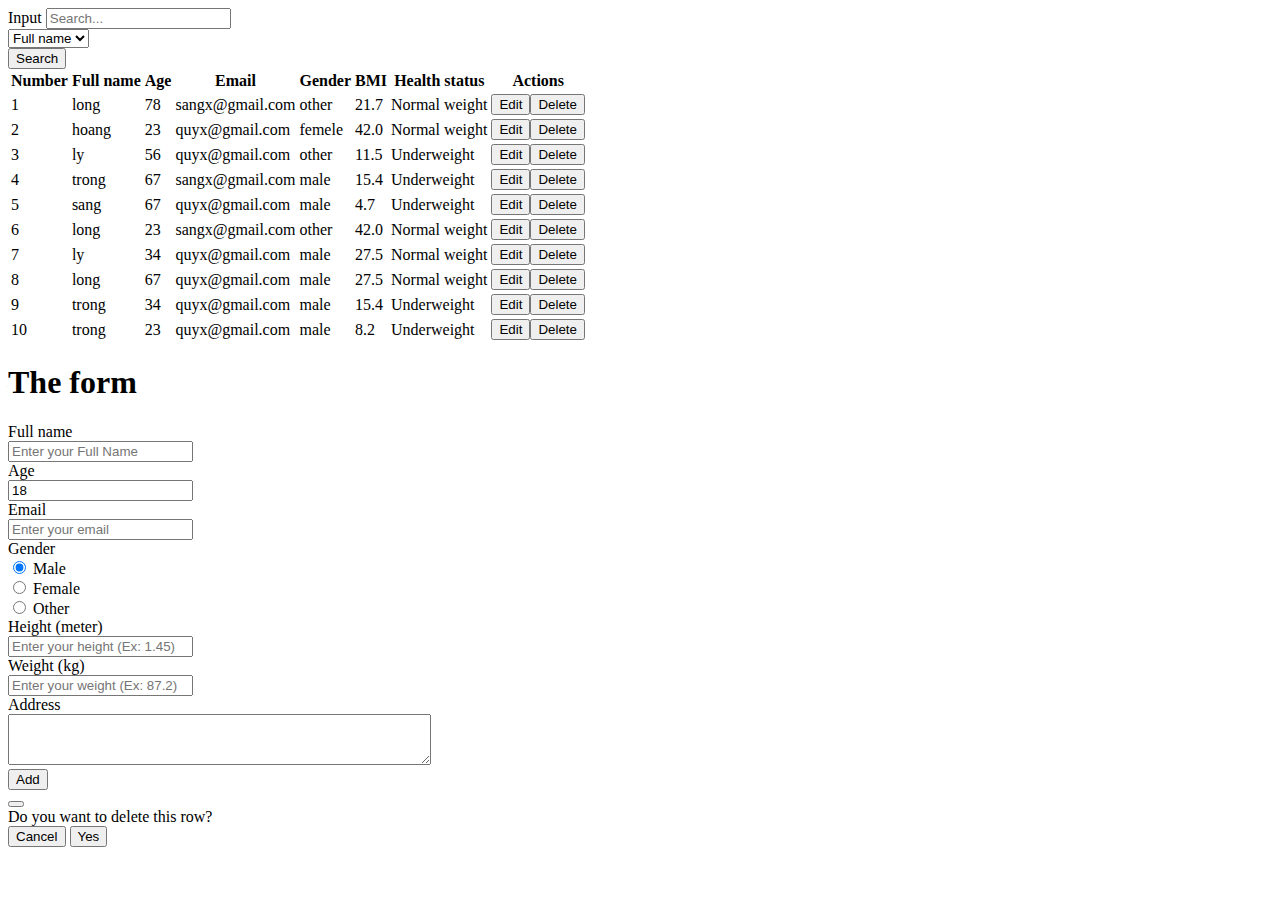
==== User management/User-management.html @ dcc1280c "Add file html" ====
<!DOCTYPE html>
<html lang="en">
<head>
    <meta charset="UTF-8">
    <meta http-equiv="X-UA-Compatible" content="IE=edge">
    <meta name="viewport" content="width=device-width, initial-scale=1.0">
    <title>The form</title>
</head>

<body>
  <div class="container">
    <div class="row justify-content-md-center">
      <div class="col-md-10">

        <div id="searchSection">
          <form class="row g-3 mt-3" id="searchForm">
            <div class="col-9">
              <label for="searchInput" class="visually-hidden">Input</label>
              <input type="text" class="form-control" id="searchInput" placeholder="Search...">
            </div>
            <div class="col-auto">
                <select class="form-select" aria-label="Property select" id="searchOption">
                    <option value="fullName" selected>Full name</option>
                    <option value="email">Email</option>
                    <option value="BMI">BMI</option>
                  </select>
              </div>
            <div class="col-auto">
              <button type="button" class="btn btn-primary mb-3" onclick="search()">Search</button>
            </div>
          </form>
        </div>

        <div id="tableUser"></div>

        <form action="#" id="formvalidation">
          <h1>The form</h1>

          <!-- Full name -->
          <div class="mb-3">
            <label for="fullName" class="form-label">Full name</label>
            <div class="row">
              <div class="col-6">
                <input type="text" class="form-control" id="fullName" maxlength="50" placeholder="Enter your Full Name">
              </div>
              <div class="col-6">
                <div id="textName"></div>
              </div>
            </div>
          </div>

          <!-- Age -->
          <div class="mb-3 row">
            <label for="age" class="col-sm-1 col-form-label">Age</label>
            <div class="row">
              <div class="col-6">
                <input type="number" class="form-control" id="age" value="18">
              </div>
              <div class="col-6">
                <div id="textAge"></div>
              </div>
            </div>
          </div>

          <!-- Email -->
          <div class="mb-3">
            <label for="email" class="form-label">Email</label>
            <div class="row">
              <div class="col-6">
                <input type="email" class="form-control" id="email" placeholder="Enter your email">
              </div>
              <div class="col-6">
                <div id="textEmail"></div>
              </div>
            </div>
          </div>

          <!-- Gender -->
          <div class="mb-3">
            <label for="genderCheckboxes" class="form-label">Gender</label>
            <div class="row">
              <div class="col-2">
                <div class="form-check form-check-inline">
                  <input class="form-check-input" type="radio" checked name="gender" id="male" value="option1">
                  <label class="form-check-label" for="inlineRadio1">Male</label>
                </div>
              </div>
              <div class="col-2">
                <div class="form-check form-check-inline">
                  <input class="form-check-input" type="radio" name="gender" id="female" value="option1">
                  <label class="form-check-label" for="inlineRadio1">Female</label>
                </div>
              </div>
              <div class="col-2">
                <div class="form-check form-check-inline">
                  <input class="form-check-input" type="radio" name="gender" id="other" value="option1">
                  <label class="form-check-label" for="inlineRadio1">Other</label>
                </div>
              </div>
            </div>
          </div>

          <!-- Height -->
          <div class="mb-3">
            <label for="height" class="form-label">Height (meter)</label>
            <div class="row">
              <div class="col-6">
                <input type="text" class="form-control" id="height" placeholder="Enter your height (Ex: 1.45)">
              </div>
              <div class="col-6">
                <div id="textHeight"></div>
              </div>
            </div>
          </div>

          <!-- Weight -->
          <div class="mb-3">
            <label for="weight" class="form-label">Weight (kg)</label>
            <div class="row">
              <div class="col-6">
                <input type="text" class="form-control" id="weight" placeholder="Enter your weight (Ex: 87.2)">
              </div>
              <div class="col-6">
                <div id="textWeight"></div>
              </div>
            </div>
          </div>

          <!-- Address -->
          <div class="mb-3">
            <label for="address" class="form-label">Address</label>
            <div class="row">
              <div class="col-8">
                <textarea rows="3" maxlength="100" cols="50" id="address"></textarea>
              </div>
            </div>
          </div>

          <!-- Buttons -->
          <button id="addBtn" type="button" class="btn btn-primary" onclick="addFunction()">Add</button>

        </form>

      </div>

    </div>
  </div>

  <!-- Delete modal -->
  <div class="modal fade" id="deleteModal" tabindex="-1" aria-labelledby="modalLabel" aria-hidden="true">
    <div class="modal-dialog">
      <div class="modal-content">
        <div class="modal-header">
          <button type="button" class="btn-close" data-bs-dismiss="modal" aria-label="close"></button>
        </div>
        <div class="modal-body">Do you want to delete this row?</div>
        <div class="modal-footer"><button type="button" class="btn btn-secondary"
          data-bs-dismiss="modal">Cancel</button>
          <button class="btn btn-primary" id="yesBtn" data-bs-dismiss="modal">Yes</button>
        </div>
      </div>
    </div>
  </div>

  <link href="https://cdn.jsdelivr.net/npm/bootstrap@5.1.1/dist/css/bootstrap.min.css" rel="stylesheet" integrity="sha384-F3w7mX95PdgyTmZZMECAngseQB83DfGTowi0iMjiWaeVhAn4FJkqJByhZMI3AhiU" crossorigin="anonymous">
  <script src="https://cdn.jsdelivr.net/npm/bootstrap@5.1.1/dist/js/bootstrap.bundle.min.js"></script>
  <script src="./src/data-user.js"></script>
  <script src="./src/create-table.js"></script>
  <script src="./src/form-vali.js"></script>
  <script src="./src/delete-row.js"></script>
  <script src="./src/search.js"></script>


</body>
</html>
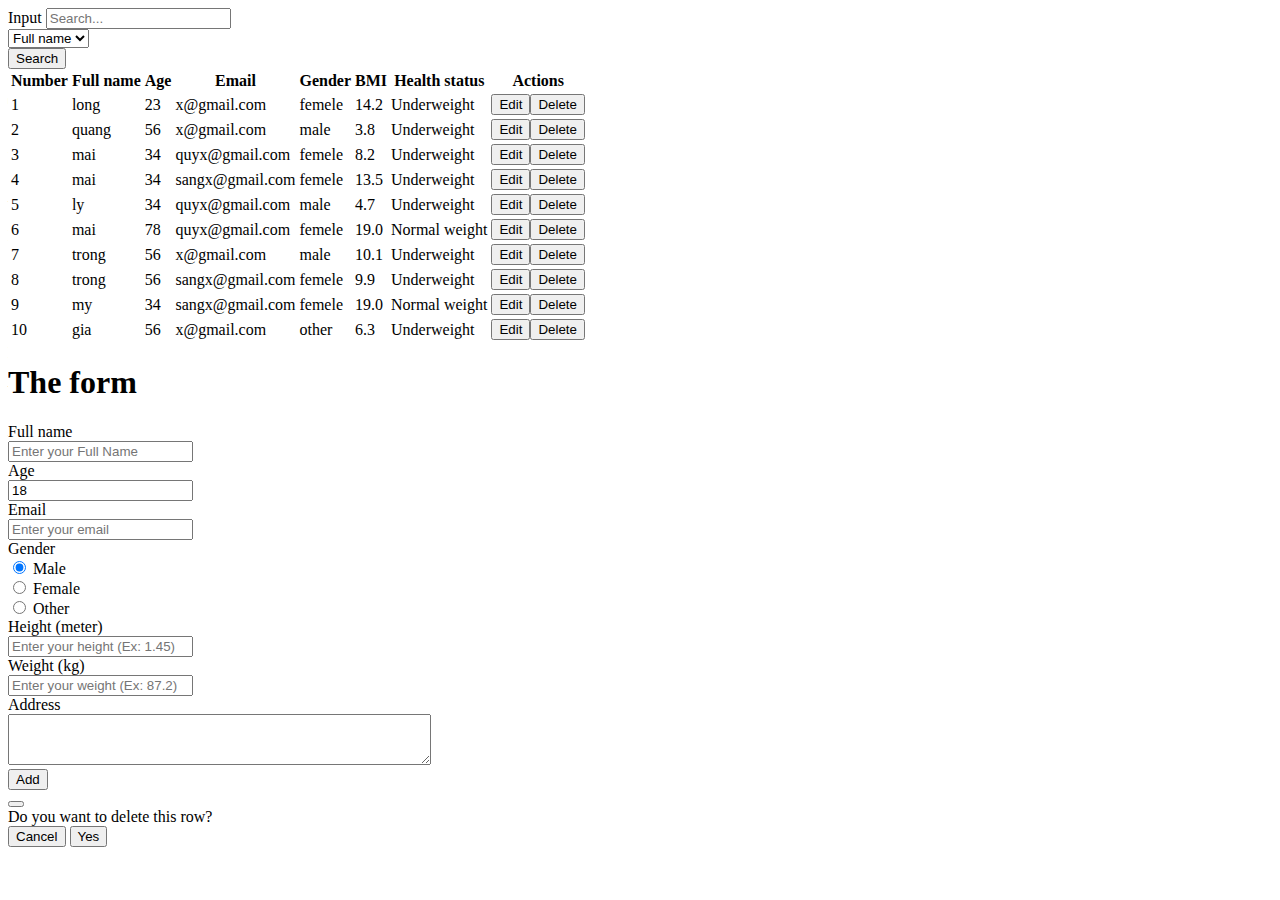
==== commit 36759612: "practice user management" ====
--- a/User management/User-management.html
+++ b/User management/User-management.html
@@ -168,7 +168,6 @@
   <script src="./src/create-table.js"></script>
   <script src="./src/form-vali.js"></script>
   <script src="./src/delete-row.js"></script>
-  <script src="./src/search.js"></script>
 
 
 </body>
